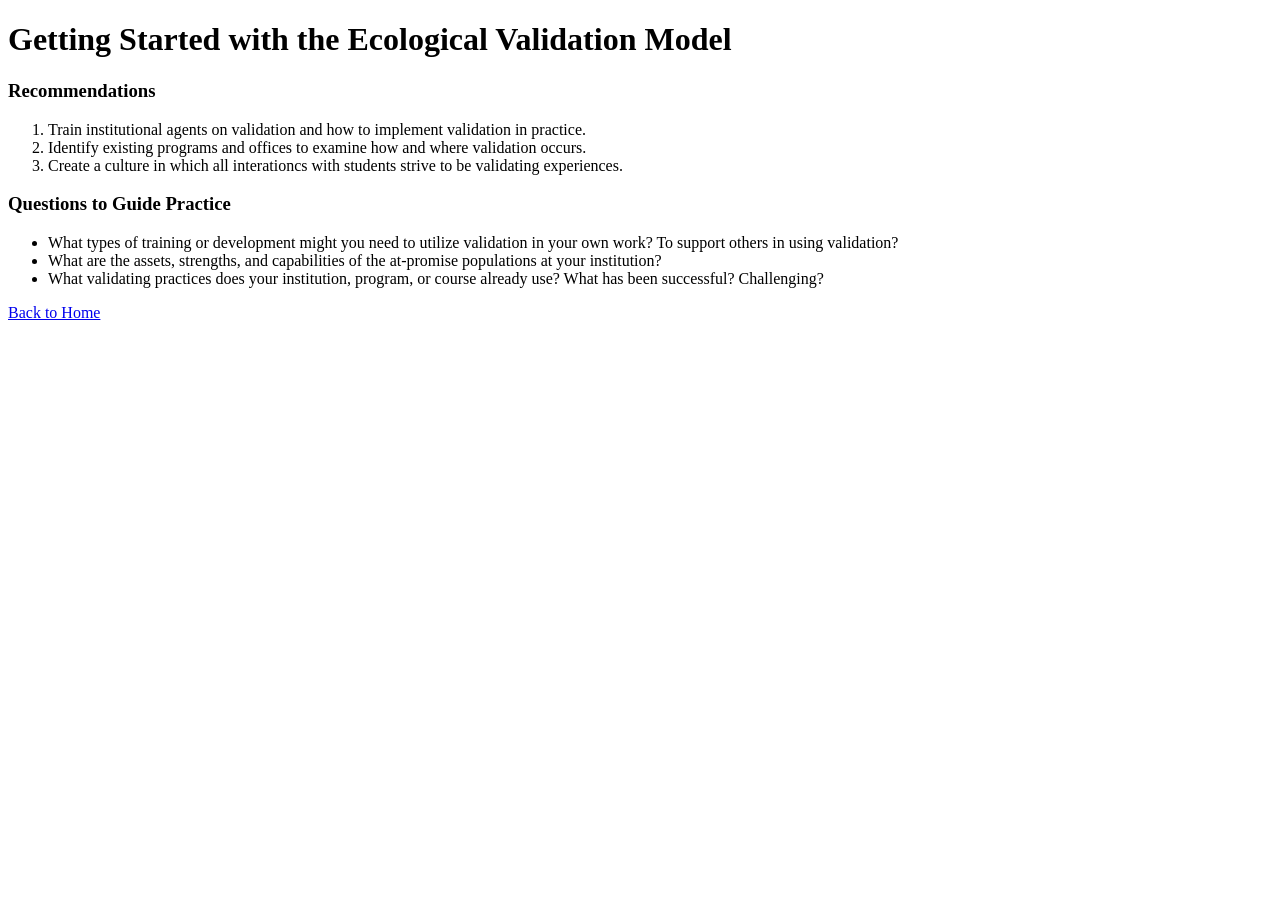
==== page2.html @ 8e7a9391 "HTML comments added" ====
<!DOCTYPE html>
<html lang="en">
<head>
    <!--This is an HTML comment.-->
    <!--Metadata appears here but do not show up on page.-->
    <meta charset="UTF-8">
    <meta name="viewport" content="width=device-width, initial-scale=1.0">
    <!--Title that appears on the browser tab.-->
    <title>Getting Started</title>
</head>
<body>
    <!--Elements to show on page go here.-->
    <!--Main page header.-->
    <h1>Getting Started with the Ecological Validation Model</h1>
    <!--Section 1-->
    <h3>Recommendations</h3>
    <ol>
        <li>Train institutional agents on validation and how to implement validation in practice.</li>
        <li>Identify existing programs and offices to examine how and where validation occurs.</li>
        <li>Create a culture in which all interationcs with students strive to be validating experiences.</li>
    </ol>
    <!--Section 2-->
    <h3>Questions to Guide Practice</h3>
    <ul>
        <li>What types of training or development might you need to utilize validation in your own work? To support
        others in using validation?</li>
        <li>What are the assets, strengths, and capabilities of the at-promise populations at your institution?</li>
        <li>What validating practices does your institution, program, or course already use? What has been successful?
        Challenging?</li>
    </ul>
    <!--Link directing to Home-->
    <a href="index.html">Back to Home</a>
</body>
</html>
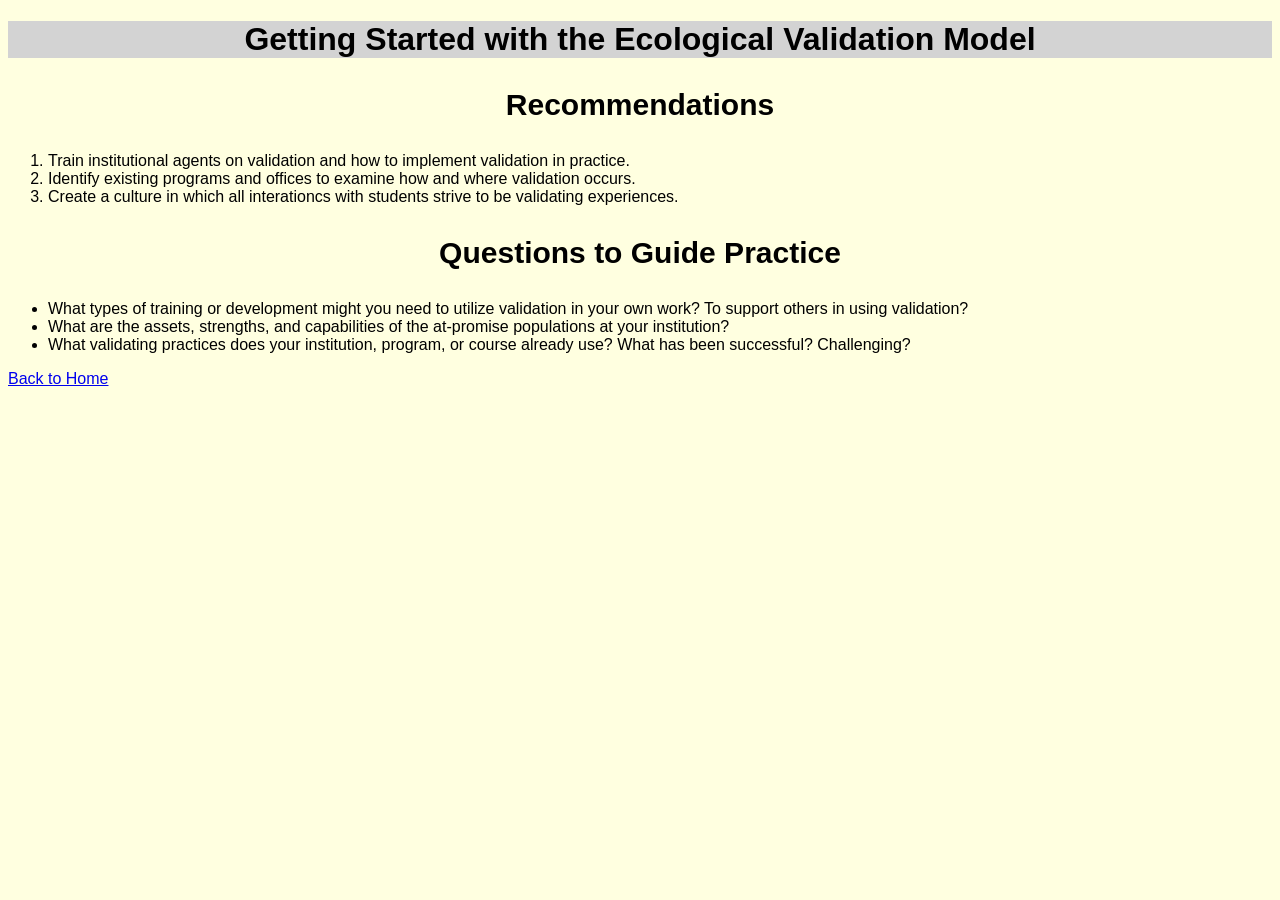
==== commit 120640c8: "Add CSS style by HTML tag" ====
--- a/page2.html
+++ b/page2.html
@@ -1,34 +1,46 @@
 <!DOCTYPE html>
 <html lang="en">
-<head>
-    <!--This is an HTML comment.-->
-    <!--Metadata appears here but do not show up on page.-->
-    <meta charset="UTF-8">
-    <meta name="viewport" content="width=device-width, initial-scale=1.0">
-    <!--Title that appears on the browser tab.-->
-    <title>Getting Started</title>
-</head>
-<body>
-    <!--Elements to show on page go here.-->
-    <!--Main page header.-->
-    <h1>Getting Started with the Ecological Validation Model</h1>
-    <!--Section 1-->
-    <h3>Recommendations</h3>
-    <ol>
-        <li>Train institutional agents on validation and how to implement validation in practice.</li>
-        <li>Identify existing programs and offices to examine how and where validation occurs.</li>
-        <li>Create a culture in which all interationcs with students strive to be validating experiences.</li>
-    </ol>
-    <!--Section 2-->
-    <h3>Questions to Guide Practice</h3>
-    <ul>
-        <li>What types of training or development might you need to utilize validation in your own work? To support
-        others in using validation?</li>
-        <li>What are the assets, strengths, and capabilities of the at-promise populations at your institution?</li>
-        <li>What validating practices does your institution, program, or course already use? What has been successful?
-        Challenging?</li>
-    </ul>
-    <!--Link directing to Home-->
-    <a href="index.html">Back to Home</a>
-</body>
+    <head>
+        <!--This is an HTML comment.-->
+        <!--Metadata appears here but do not show up on page.-->
+        <meta charset="UTF-8">
+        <meta name="viewport" content="width=device-width, initial-scale=1.0">
+        <!--Title that appears on the browser tab.-->
+        <title>Getting Started</title>
+        <!--Link to the stylesheet called style.css-->
+        <link rel="stylesheet" href="./css/style.css"/>
+    </head>
+    <body>
+        <!--Elements to show on page go here.-->
+        <header>
+            <!--Main page header.-->
+            <h1>Getting Started with the Ecological Validation Model</h1>
+        </header>
+        <main>
+            <section>
+                <!--Section 1-->
+                <h3>Recommendations</h3>
+                <ol>
+                    <li>Train institutional agents on validation and how to implement validation in practice.</li>
+                    <li>Identify existing programs and offices to examine how and where validation occurs.</li>
+                    <li>Create a culture in which all interationcs with students strive to be validating experiences.</li>
+                </ol>
+            </section>
+            <section>
+                <!--Section 2-->
+                <h3>Questions to Guide Practice</h3>
+                <ul>
+                    <li>What types of training or development might you need to utilize validation in your own work? To support
+                    others in using validation?</li>
+                    <li>What are the assets, strengths, and capabilities of the at-promise populations at your institution?</li>
+                    <li>What validating practices does your institution, program, or course already use? What has been successful?
+                    Challenging?</li>
+                </ul>
+            </section>
+            <footer> 
+                <!--Link directing to Home-->
+                <a href="index.html">Back to Home</a>
+            </footer>
+        </main>
+    </body>
 </html>
--- a/css/style.css
+++ b/css/style.css
@@ -0,0 +1,25 @@
+header{
+    background-color: lightgray;
+    text-align: center;
+}
+
+h3 {
+    font-size: 30px;
+    text-align: center;
+}
+
+body {
+    background-color: lightyellow;
+}
+
+* {
+    font-family: Arial;
+}
+
+img {
+    width: 50%;
+    border-radius: 30px;
+    display: block;
+    margin: auto;
+}
+
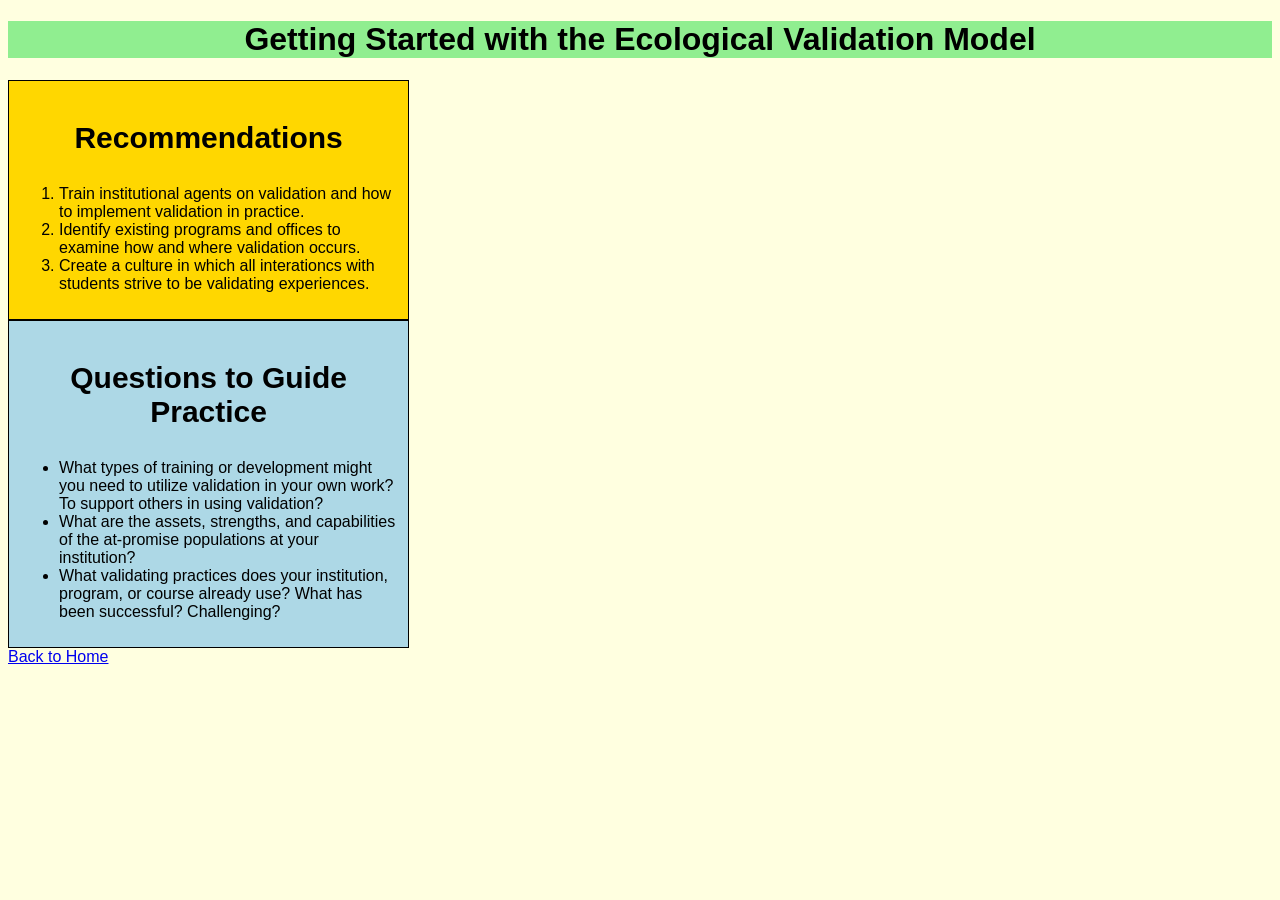
==== commit 0477656e: "Add IDs to Page 2" ====
--- a/page2.html
+++ b/page2.html
@@ -12,30 +12,30 @@
     </head>
     <body>
         <!--Elements to show on page go here.-->
-        <header>
-            <!--Main page header.-->
+        <header id="page_2_header">
+            <!--Page 2 header-->
             <h1>Getting Started with the Ecological Validation Model</h1>
         </header>
         <main>
-            <section>
+            <section id="section1">
                 <!--Section 1-->
                 <h3>Recommendations</h3>
-                <ol>
-                    <li>Train institutional agents on validation and how to implement validation in practice.</li>
-                    <li>Identify existing programs and offices to examine how and where validation occurs.</li>
-                    <li>Create a culture in which all interationcs with students strive to be validating experiences.</li>
-                </ol>
+                    <ol>
+                        <li>Train institutional agents on validation and how to implement validation in practice.</li>
+                        <li>Identify existing programs and offices to examine how and where validation occurs.</li>
+                        <li>Create a culture in which all interationcs with students strive to be validating experiences.</li>
+                    </ol>
             </section>
-            <section>
+            <section id="section2">
                 <!--Section 2-->
                 <h3>Questions to Guide Practice</h3>
-                <ul>
-                    <li>What types of training or development might you need to utilize validation in your own work? To support
-                    others in using validation?</li>
-                    <li>What are the assets, strengths, and capabilities of the at-promise populations at your institution?</li>
-                    <li>What validating practices does your institution, program, or course already use? What has been successful?
-                    Challenging?</li>
-                </ul>
+                    <ul>
+                        <li>What types of training or development might you need to utilize validation in your own work? To support
+                        others in using validation?</li>
+                        <li>What are the assets, strengths, and capabilities of the at-promise populations at your institution?</li>
+                        <li>What validating practices does your institution, program, or course already use? What has been successful?
+                        Challenging?</li>
+                    </ul>
             </section>
             <footer> 
                 <!--Link directing to Home-->
--- a/css/style.css
+++ b/css/style.css
@@ -17,9 +17,67 @@
 }
 
 img {
-    width: 50%;
-    border-radius: 30px;
+    width: 40%;
+    border-radius: 20px;
     display: block;
     margin: auto;
 }
 
+.accessiblefont1{
+    font-family: Verdana;
+}
+
+.accessiblefont2{
+    font-family: Open Sans;
+}
+
+.accessibilefont3{
+    font-family: Tahoma;
+}
+
+.button{
+    width: 20%;
+    background-color: lightgray;
+    color: black;
+    padding: 15px;
+    text-align: center;
+    text-decoration: none;
+    font-size: 20px;
+    display: inline-block;
+    margin: 10px;
+}
+
+#main_page_header{
+    background-color: lightcyan;
+    text-align: center;
+}
+
+#page_2_header{
+    background-color: lightgreen;
+    text-align: center;
+}
+
+#section1{
+    width: 30%;
+    background-color: gold;
+    border: 1px solid black;
+    padding: 10px;
+}
+
+#section2{
+    width: 30%;
+    background-color: lightblue;
+    border: 1px solid black;
+    padding: 10px;
+}
+
+#section3{
+    width: 30%;
+    background-color: lightcoral;
+    border: 1px solid black;
+    padding: 10px;
+}
+
+#citation{
+    font-size: 12px;
+}
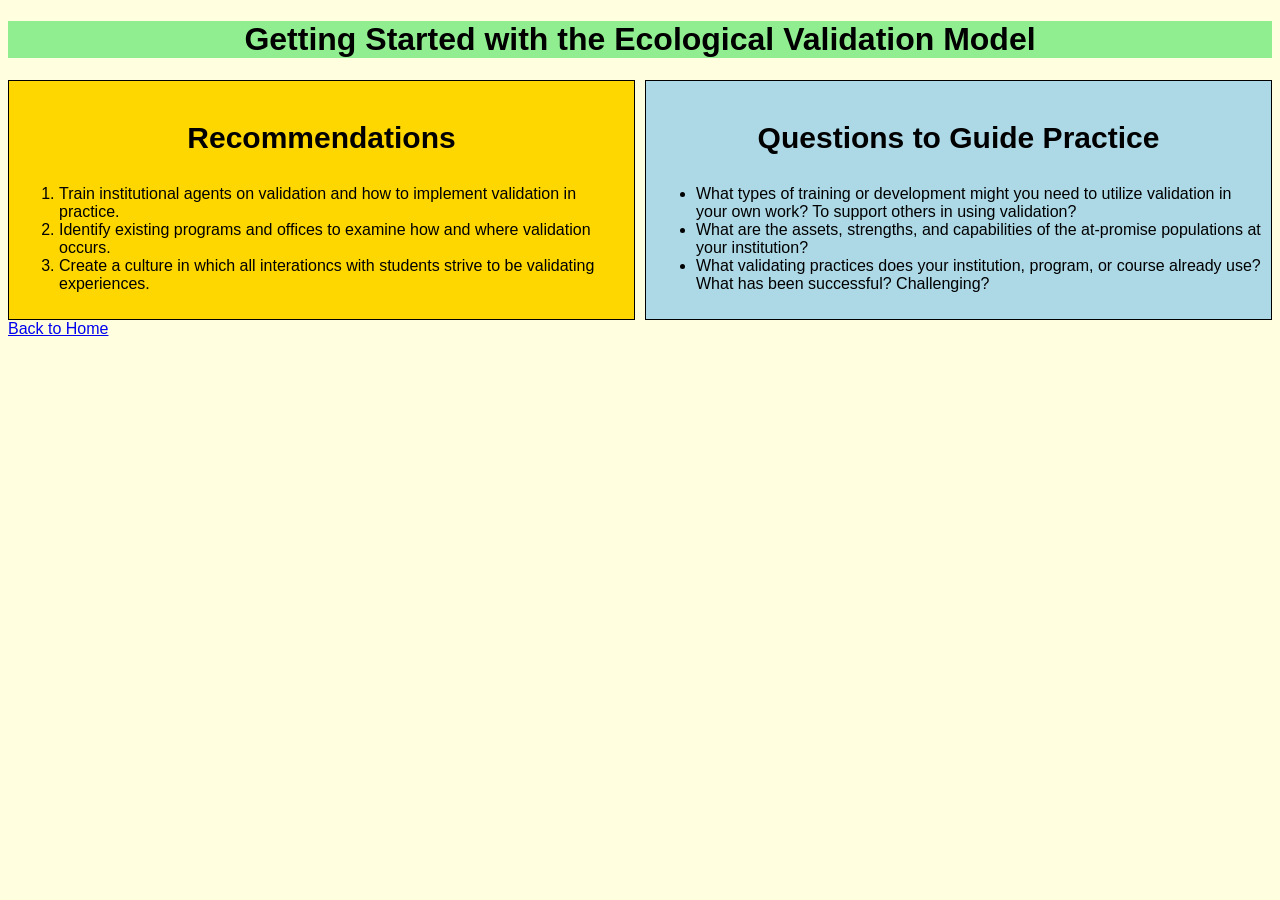
==== commit a43656c7: "Add Flexbox layout to Index and Page2" ====
--- a/page2.html
+++ b/page2.html
@@ -17,6 +17,7 @@
             <h1>Getting Started with the Ecological Validation Model</h1>
         </header>
         <main>
+            <div id="section_wrapper">
             <section id="section1">
                 <!--Section 1-->
                 <h3>Recommendations</h3>
@@ -37,6 +38,7 @@
                         Challenging?</li>
                     </ul>
             </section>
+            </div>
             <footer> 
                 <!--Link directing to Home-->
                 <a href="index.html">Back to Home</a>
--- a/css/style.css
+++ b/css/style.css
@@ -80,4 +80,19 @@
 
 #citation{
     font-size: 12px;
+}
+
+#section_wrapper{
+    display: flex;
+    gap: 10px;
+}
+
+#section1, #section2, #section3 {
+    flex: 1;
+}
+
+#footer_buttons{
+    display: flex;
+    gap: 10px;
+    justify-content: center;
 }
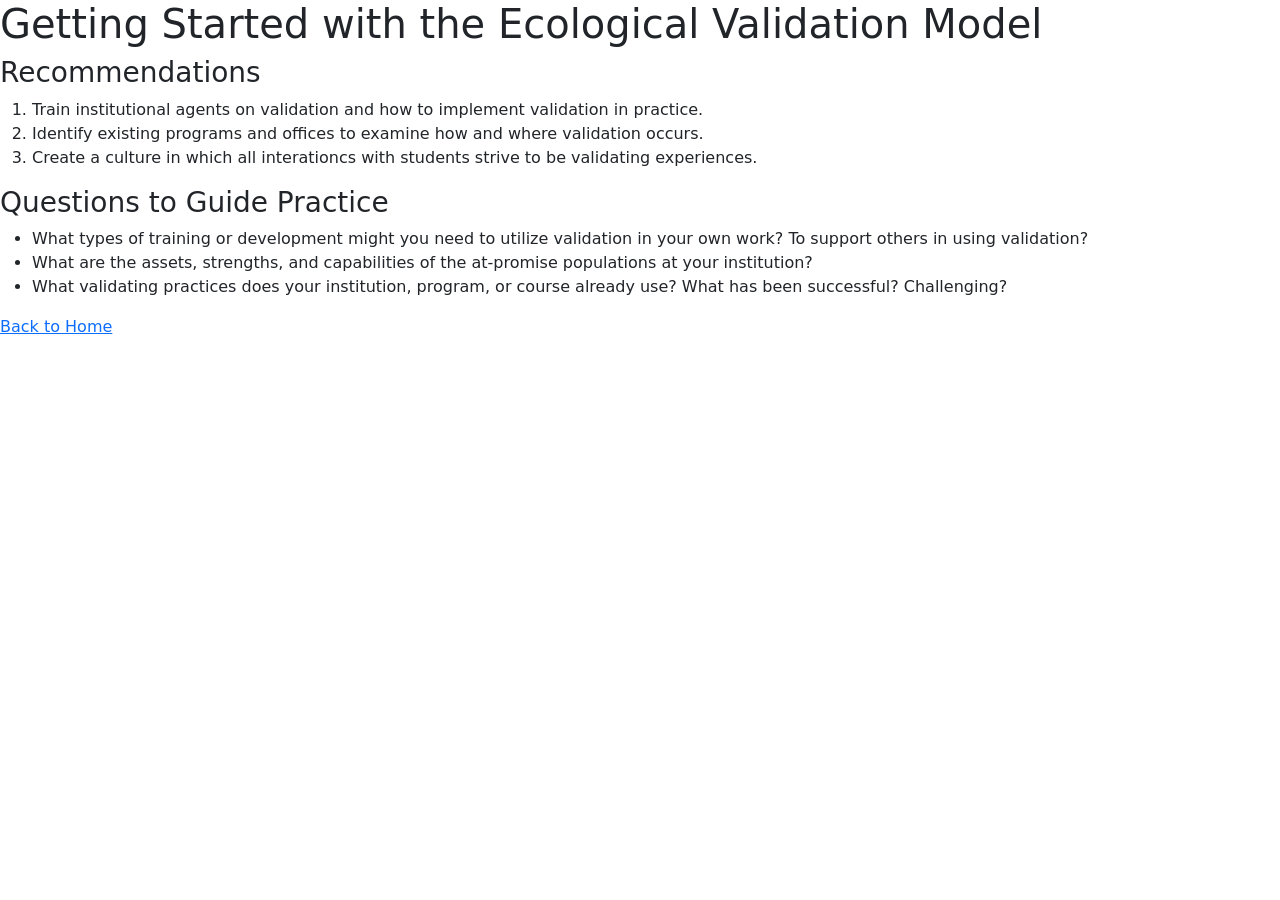
==== commit 1c9420f2: "Bootstrap CDN link to Index and Page2" ====
--- a/page2.html
+++ b/page2.html
@@ -7,8 +7,13 @@
         <meta name="viewport" content="width=device-width, initial-scale=1.0">
         <!--Title that appears on the browser tab.-->
         <title>Getting Started</title>
+        <!--Link to Bootstrap-->
+        <link href="https://cdn.jsdelivr.net/npm/bootstrap@5.3.8/dist/css/bootstrap.min.css" 
+        rel="stylesheet" 
+        integrity="sha384-sRIl4kxILFvY47J16cr9ZwB07vP4J8+LH7qKQnuqkuIAvNWLzeN8tE5YBujZqJLB" 
+        crossorigin="anonymous">
         <!--Link to the stylesheet called style.css-->
-        <link rel="stylesheet" href="./css/style.css"/>
+        <!--link rel="stylesheet" href="./css/style.css"/-->
     </head>
     <body>
         <!--Elements to show on page go here.-->
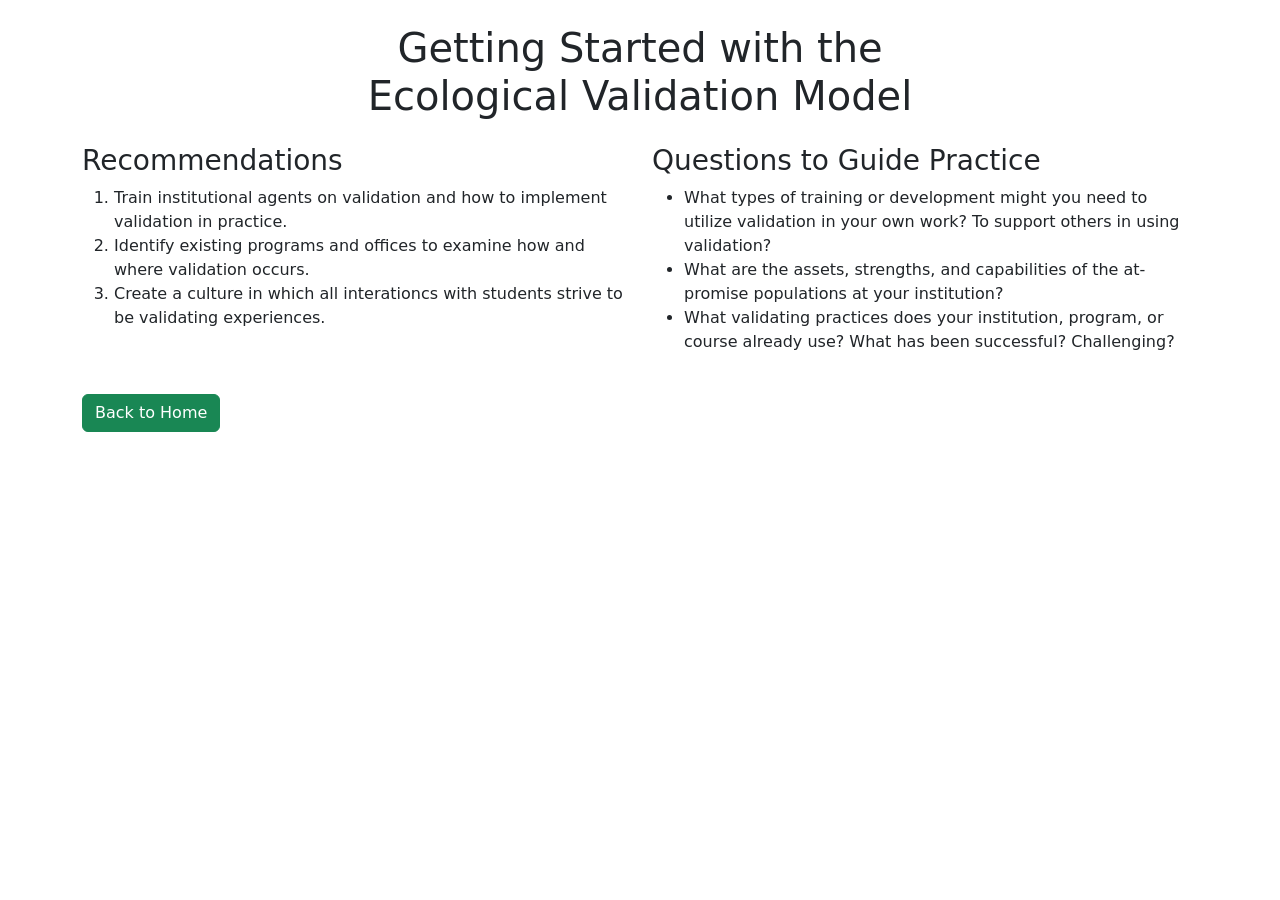
==== commit 68c7ca9a: "Add Bootstrap styling and refactor custom CSS" ====
--- a/page2.html
+++ b/page2.html
@@ -16,38 +16,40 @@
         <!--link rel="stylesheet" href="./css/style.css"/-->
     </head>
     <body>
-        <!--Elements to show on page go here.-->
-        <header id="page_2_header">
-            <!--Page 2 header-->
-            <h1>Getting Started with the Ecological Validation Model</h1>
-        </header>
-        <main>
-            <div id="section_wrapper">
-            <section id="section1">
-                <!--Section 1-->
-                <h3>Recommendations</h3>
-                    <ol>
-                        <li>Train institutional agents on validation and how to implement validation in practice.</li>
-                        <li>Identify existing programs and offices to examine how and where validation occurs.</li>
-                        <li>Create a culture in which all interationcs with students strive to be validating experiences.</li>
-                    </ol>
-            </section>
-            <section id="section2">
-                <!--Section 2-->
-                <h3>Questions to Guide Practice</h3>
-                    <ul>
-                        <li>What types of training or development might you need to utilize validation in your own work? To support
-                        others in using validation?</li>
-                        <li>What are the assets, strengths, and capabilities of the at-promise populations at your institution?</li>
-                        <li>What validating practices does your institution, program, or course already use? What has been successful?
-                        Challenging?</li>
-                    </ul>
-            </section>
-            </div>
-            <footer> 
-                <!--Link directing to Home-->
-                <a href="index.html">Back to Home</a>
-            </footer>
-        </main>
+        <div class="container mt-4">
+            <!--Elements to show on page go here.-->
+            <header class="text-center mb-4">
+                <!--Page 2 header-->
+                <h1>Getting Started with the<br>Ecological Validation Model</h1>
+            </header>
+            <main>
+                <div class="row">
+                <section class="col-md-6 mb-4">
+                    <!--Section 1-->
+                    <h3>Recommendations</h3>
+                        <ol>
+                            <li>Train institutional agents on validation and how to implement validation in practice.</li>
+                            <li>Identify existing programs and offices to examine how and where validation occurs.</li>
+                            <li>Create a culture in which all interationcs with students strive to be validating experiences.</li>
+                        </ol>
+                </section>
+                <section class="col-md-6 mb-4">
+                    <!--Section 2-->
+                    <h3>Questions to Guide Practice</h3>
+                        <ul>
+                            <li>What types of training or development might you need to utilize validation in your own work? To support
+                            others in using validation?</li>
+                            <li>What are the assets, strengths, and capabilities of the at-promise populations at your institution?</li>
+                            <li>What validating practices does your institution, program, or course already use? What has been successful?
+                            Challenging?</li>
+                        </ul>
+                </section>
+                </div>
+                <footer> 
+                    <!--Link directing to Home-->
+                    <a href="index.html" class="btn btn-success">Back to Home</a>
+                </footer>
+            </main>
+        </div>
     </body>
 </html>
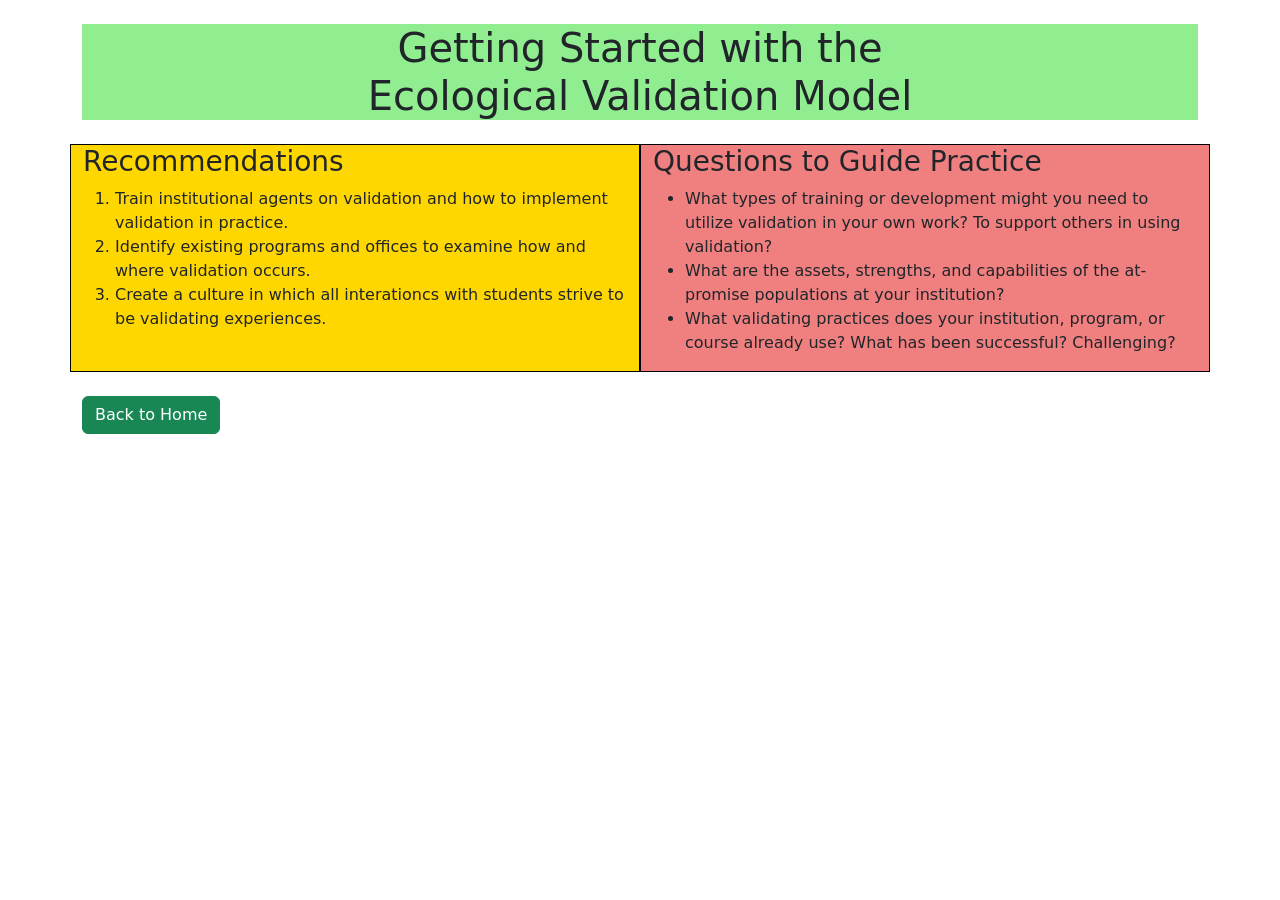
==== commit 29047e5c: "Custom styles added, classes ids" ====
--- a/page2.html
+++ b/page2.html
@@ -13,18 +13,18 @@
         integrity="sha384-sRIl4kxILFvY47J16cr9ZwB07vP4J8+LH7qKQnuqkuIAvNWLzeN8tE5YBujZqJLB" 
         crossorigin="anonymous">
         <!--Link to the stylesheet called style.css-->
-        <!--link rel="stylesheet" href="./css/style.css"/-->
+        <link rel="stylesheet" href="./css/style.css"/>
     </head>
     <body>
         <div class="container mt-4">
             <!--Elements to show on page go here.-->
-            <header class="text-center mb-4">
+            <header class="text-center mb-4 page2_header">
                 <!--Page 2 header-->
                 <h1>Getting Started with the<br>Ecological Validation Model</h1>
             </header>
             <main>
                 <div class="row">
-                <section class="col-md-6 mb-4">
+                <section class="col-md-6 mb-4" id="section1">
                     <!--Section 1-->
                     <h3>Recommendations</h3>
                         <ol>
@@ -33,7 +33,7 @@
                             <li>Create a culture in which all interationcs with students strive to be validating experiences.</li>
                         </ol>
                 </section>
-                <section class="col-md-6 mb-4">
+                <section class="col-md-6 mb-4" id="section3">
                     <!--Section 2-->
                     <h3>Questions to Guide Practice</h3>
                         <ul>
--- a/css/style.css
+++ b/css/style.css
@@ -0,0 +1,140 @@
+/* Custom style for Index: light cyan background */
+.page1_header {
+    background-color: lightcyan;
+}
+
+/* Custom style for Page2: light green background */
+.page2_header {
+    background-color: lightgreen;
+}
+
+/* First content section: gold background with a border */
+#section1{
+    background-color: gold;
+    border: 1px solid black;
+}
+
+/* Second content section: light blue background with a border */
+#section2{
+    background-color: lightblue;
+    border: 1px solid black;
+}
+
+/* Third content section: light coral background with a border */
+#section3{
+    background-color: lightcoral;
+    border: 1px solid black;
+}
+
+/* Accessible font option 1: Verdana */
+.accessiblefont1{
+    font-family: Verdana;
+}
+
+/* Accessible font option 2: Open Sans */
+.accessiblefont2{
+    font-family: Open Sans;
+}
+
+/* Accessible font option 3: Tahoma */
+.accessibilefont3{
+    font-family: Tahoma;
+}
+
+/* Small text used for citing sources at the bottom of the page */
+#citation{
+    font-size: 14px;
+}
+
+/* Styles the top banner of the page: gray background, centered text
+header{
+    background-color: lightgray;
+    text-align: center;
+} */
+
+/* Styles all <h3> headings: larger font size, centered
+h3 {
+    font-size: 30px;
+    text-align: center;
+} */
+
+/* Sets the background color for the whole page
+body {
+    background-color: lightyellow;
+} */
+
+/* Universal selector: applies Arial to every element on the page
+* {
+    font-family: Arial;
+} */
+
+/*Styles all images: resizes to 40% width, rounds the corners, 
+   and centers them horizontally using margin: auto
+img {
+    width: 40%;
+    border-radius: 20px;
+    display: block;
+    margin: auto;
+} */
+
+/* Styles clickable buttons: gray background, black text, 
+   padding for spacing
+.button{
+    width: 20%;
+    background-color: lightgray;
+    color: black;
+    padding: 15px;
+    text-align: center;
+    text-decoration: none;
+    font-size: 20px;
+    display: inline-block;
+    margin: 10px;
+} */
+
+/* ID selector for the header on page 2: light green background
+#page_2_header{
+    background-color: lightgreen;
+    text-align: center;
+} */
+
+/* Wraps the three sections and lays them out side by side using flexbox
+#section_wrapper{
+    display: flex;
+    gap: 10px;
+} */
+
+/* Makes each section grow equally to fill the flex container and overrides width: 30% above
+#section1, #section2, #section3 {
+    flex: 1;
+} */
+
+/* Wraps the footer buttons and centers them using flexbox
+#footer_buttons{
+    display: flex;
+    gap: 10px;
+    justify-content: center;
+} */
+
+/* @media (max-width: 600px) {
+    h1 {
+        font-size: 16px;
+    }
+    h2 {
+        font-size: 16px;
+    }
+    img {
+        width: 80%;
+    }
+    h3 {
+        font-size: 16px;
+    }
+    #section_wrapper {
+        flex-direction: column;
+    }
+    #section1, #section2, #section3 {
+        width: auto;
+    }
+    .button {
+        font-size: 14px;
+    }
+} */
